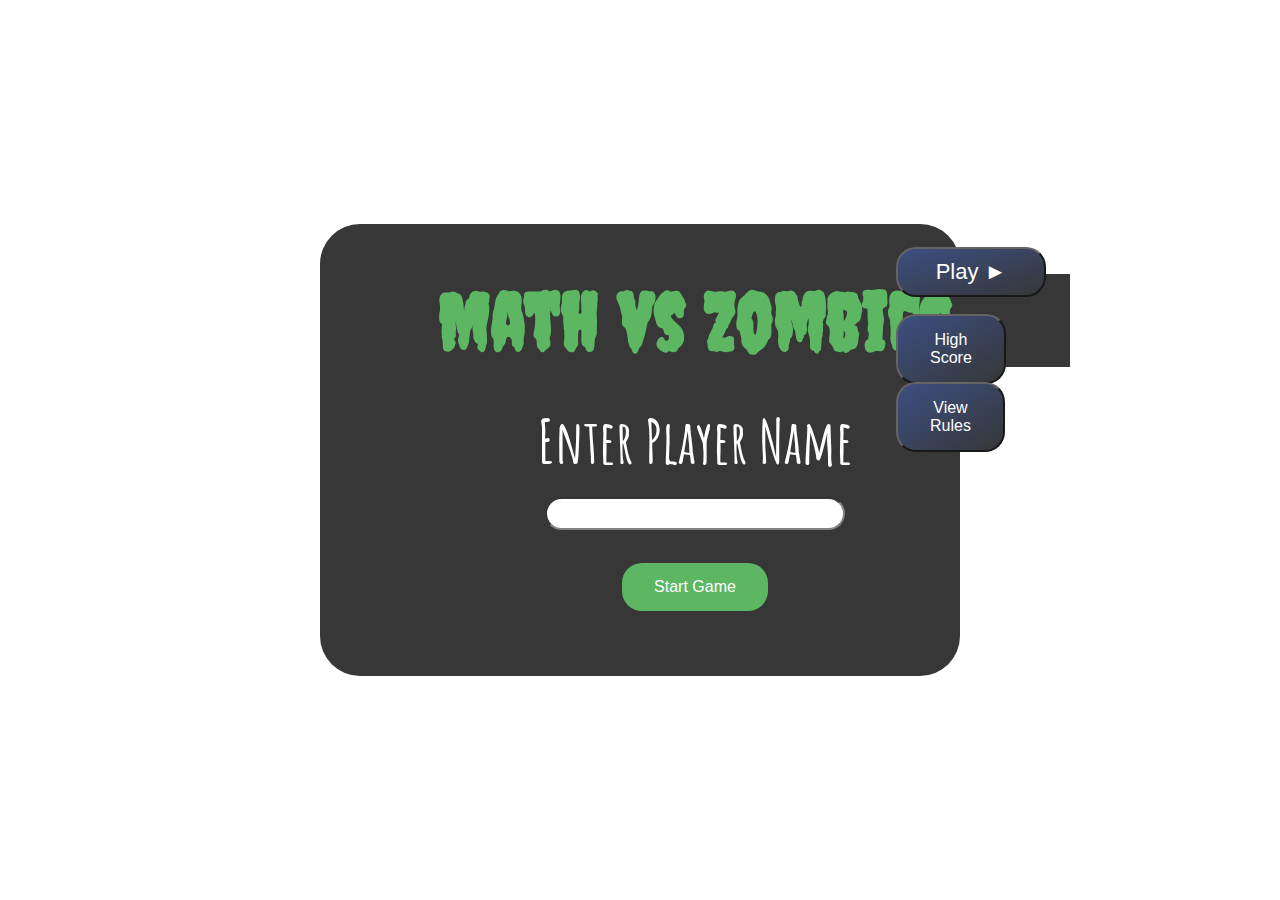
==== index.html @ 858fd5ef "update background music and fixed  icon assets path" ====
<!DOCTYPE html>
<html lang="en">
<head>
    <meta charset="UTF-8">
    <meta http-equiv="X-UA-Compatible" content="IE=edge">
    <meta name="viewport" content="width=device-width, initial-scale=1.0">
    <link rel="apple-touch-icon" sizes="180x180" href="assets/img/favicon/apple-touch-icon.png">
    <link rel="icon" type="image/png" sizes="32x32" href="assets/img/favicon/favicon-32x32.png">
    <link rel="icon" type="image/png" sizes="16x16" href="assets/img/favicon/favicon-16x16.png">

    <link type="text/css" rel="stylesheet" href="assets/css/style.css">


    <link rel="preconnect" href="https://fonts.googleapis.com">
    <link rel="preconnect" href="https://fonts.gstatic.com" crossorigin>
    <link href="https://fonts.googleapis.com/css2?family=Creepster&display=swap" rel="stylesheet">


    <link rel="preconnect" href="https://fonts.googleapis.com">
    <link rel="preconnect" href="https://fonts.gstatic.com" crossorigin>
    <link href="https://fonts.googleapis.com/css2?family=Amatic+SC:wght@700&family=Creepster&display=swap" rel="stylesheet">
 
    <title>Math vs Zombies</title>

    
</head>
<body>

    <script type="text/javascript" src="assets/js/app.js"></script>


    <div class="popup" id="popup-1">
        <div class="overlay"></div>
        <div class="content">
          <div class="close-btn" onclick="togglePopup()">×</div>
          <h2>Game Rules </h2>
          <br>
          <br>
          <p>Lorem ipsum dolor sit amet consectetur adipisicing elit. Illo aspernatur laborum rem sed laudantium excepturi veritatis voluptatum architecto, dolore quaerat totam officiis nisi animi accusantium alias inventore nulla atque debitis.</p>
        </div>
      </div>

      <div class="table centered">
        <div class='cell'>
            <form id="login" action="game.html">
                <h1> Math vs Zombies </h1>
                <br />
                <br />
                <h3 > Enter Player Name </h2>
                <br />
                <input type="text" id = "txt" class="mytext" name="name" size="38" maxlength="18" />
                <br />
                <br />
                <input class="button" type="submit" onclick="passvalues();location.href='game.html';" value="Start Game" />
            </form>

            <button class="highScoreButton" > High Score </button>  
            <button class="buttonPop" onclick="togglePopup()">View Rules</button>
        
            <audio id="testAudio"  src="assets/audio/music-main-menu.ogg" type="audio/ogg">
            </audio>
            
            <button  id="playAudio" class="audiomp3" onclick="playMe()">Play &#9658</button>
        </div>
    </div>

</body>
</html>
---- assets/css/style.css ----
* {
    margin: 0;
    padding: 0;
    box-sizing: border-box;
}

body {
    background: url("https://store-images.s-microsoft.com/image/apps.4851.68871528329885281.e03a829d-faa0-4a31-a5d8-785bb8b52288.f024a10d-396d-4f40-b63c-899ef8a8cb04?mode=scale&q=90&h=1080&w=1920");
  }

  .centered {
    color: white;
    position: absolute;
    top: 50%;
    left: 50%;
    transform: translate(-50%, -50%);
  }

.table {
  background-color: #222;
    opacity: 0.9;
    display:table;
    text-align:center;
    width:50%;
    height:50%;
    border-radius: 40px;
    table-layout:fixed;
}
.cell {
    display:table-cell;
    vertical-align:middle;
}
form {
    display:inline-block;
    width: 750px;
    padding:50px 0;
}
input {
    margin-bottom:15px;
}

.mytext {
  width: 300px;
  font-size: 25px;
  border-radius: 20px;
}

.button {
  background-color: #4CAF50; /* Green */
  border: none;
  color: white;
  padding: 15px 32px;
  border-radius: 20px;
  text-align: center;
  text-decoration: none;
  cursor: pointer;
  display: inline-block;
  font-size: 16px;
}

h1{
  color: #4CAF50;
  font-family: 'Creepster', cursive;
  font-size: 80px;
  background-color: #222;
}

h3{
  font-size: 60px;
  font-family: 'Amatic SC', cursive;
}




/* Popup Start */
.popup .overlay {
  position:fixed;
  top:0px;
  left:0px;
  width:100vw;
  height:100vh;
  background:rgba(0,0,0,0.7);
  z-index:1;
  display:none;
}
 
.popup .content {
  position:absolute;
  top:50%;
  left:50%;
  transform:translate(-50%,-50%) scale(0);
  background:#fff;
  width:95%;
  border-radius: 20px;
  max-width:1000px;
  height:450px;
  z-index:2;
  text-align:center;
  padding:20px;
  box-sizing:border-box;
  font-family:"Open Sans",sans-serif;
}
 
.popup .close-btn {
  cursor:pointer;
  position:absolute;
  right:20px;
  top:20px;
  width:30px;
  height:30px;
  background:#222;
  color:#fff;
  font-size:25px;
  font-weight:600;
  line-height:30px;
  text-align:center;
  border-radius:50%;
}
 
.popup.active .overlay {
  display:block;
}
 
.popup.active .content {
  transition:all 300ms ease-in-out;
  transform:translate(-50%,-50%) scale(1);
}

.highScoreButton {
  position:absolute;
  top:20%;
  left:90%;
  background: linear-gradient(to right bottom, #273c75, #222);
  background-color: white;
  color: white;
  cursor: pointer;
  border-radius: 20px;
  padding: 15px 32px;
  text-align: center;
  text-decoration: none;
  display: inline-block;
  font-size: 16px;
}
 
.buttonPop {
  background: linear-gradient(to right bottom, #273c75, #222);
  position:absolute;
  top:35%;
  left:90%;
  padding: 15px 32px;
  cursor: pointer;
  border-radius: 20px;
  /* transform:translate(-50%,-50%); */
  background-color: white;
  color:white;
  text-align: center;
  text-decoration: none;
  display: inline-block;
  font-size: 16px;
}

/* popup ends  */


/* audio */

.audiomp3{
  position:absolute;
  top:5%;
  left:90%;
  padding: 10px;
  font-size: 22px;
  min-width: 150px;
  text-align: center;
  cursor: pointer;
  border-radius: 20px;
  background: linear-gradient(to right bottom, #273c75, #222);
  color: #fff;
  border: px;
}
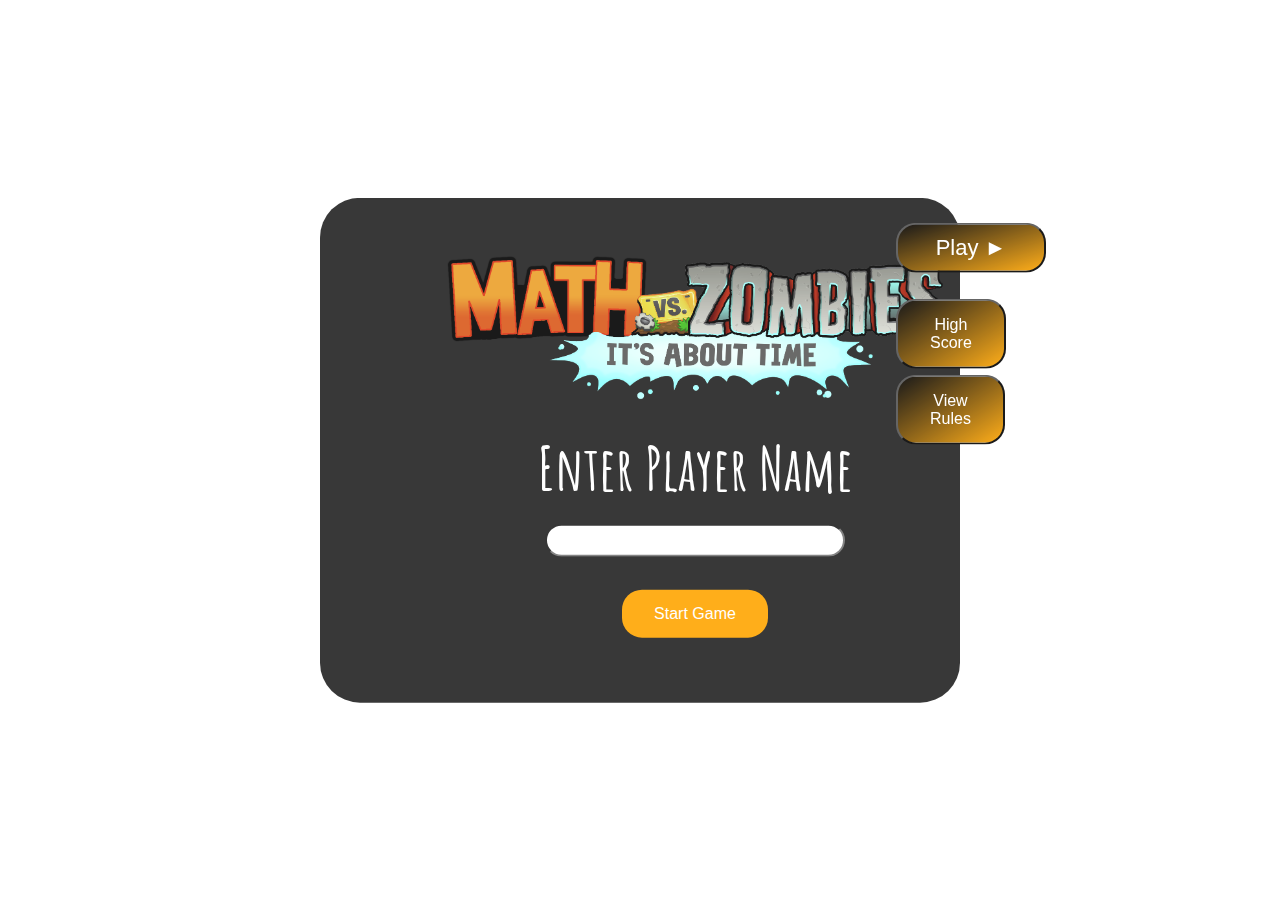
==== commit e3fa3416: "UI fixes of welcome and highscore screen" ====
--- a/index.html
+++ b/index.html
@@ -22,12 +22,11 @@
  
     <title>Math vs Zombies</title>
 
-    
 </head>
+
 <body>
 
     <script type="text/javascript" src="assets/js/app.js"></script>
-
 
     <div class="popup" id="popup-1">
         <div class="overlay"></div>
@@ -36,14 +35,35 @@
           <h2>Game Rules </h2>
           <br>
           <br>
-          <p>Lorem ipsum dolor sit amet consectetur adipisicing elit. Illo aspernatur laborum rem sed laudantium excepturi veritatis voluptatum architecto, dolore quaerat totam officiis nisi animi accusantium alias inventore nulla atque debitis.</p>
+          <p>
+
+         
+               1. You have 60 Seconds to correctly answer a series of math multiplication questions. <br> <br>
+               
+                2. There are total 5 Levels in this game. <br> <br>
+
+                3. Press UP ARROW to move player upwards and DOWN ARROW to move player downwards.<br> <br>
+
+                4. Press SPACEBAR to select answer.<br> <br>
+                
+                5. Correctly answering a question advances you to next level. <br> <br>
+
+                6. You will lose if zombies reaches to the right of screen or if the time runs out.<br> <br>
+        
+                7. To Win ,You must defeat five levels within the specified time period.<br> <br>
+
+
+            </p>
+ 
+
         </div>
       </div>
 
       <div class="table centered">
         <div class='cell'>
-            <form id="login" action="game.html">
-                <h1> Math vs Zombies </h1>
+            <form id="login" action="game.html"> 
+                <!-- <h1> Math vs Zombies </h1> -->
+                <img class="main_image" src="assets/img/title.png" alt="Math vs Zombies">
                 <br />
                 <br />
                 <h3 > Enter Player Name </h2>
@@ -54,7 +74,7 @@
                 <input class="button" type="submit" onclick="passvalues();location.href='game.html';" value="Start Game" />
             </form>
 
-            <button class="highScoreButton" > High Score </button>  
+            <button class="highScoreButton" onclick="location.href='highscore.html'"; > High Score </button>  
             <button class="buttonPop" onclick="togglePopup()">View Rules</button>
         
             <audio id="testAudio"  src="assets/audio/music-main-menu.ogg" type="audio/ogg">
--- a/assets/css/style.css
+++ b/assets/css/style.css
@@ -37,6 +37,8 @@
 }
 input {
     margin-bottom:15px;
+    color: darkblue;
+    text-align: center;
 }
 
 .mytext {
@@ -46,7 +48,7 @@
 }
 
 .button {
-  background-color: #4CAF50; /* Green */
+  background-color: orange;
   border: none;
   color: white;
   padding: 15px 32px;
@@ -57,6 +59,10 @@
   display: inline-block;
   font-size: 16px;
 }
+.main_image{
+  max-width: 500px;
+  max-height: 250px;
+}
 
 h1{
   color: #4CAF50;
@@ -64,13 +70,14 @@
   font-size: 80px;
   background-color: #222;
 }
+h2{
+  text-align: center;
+}
 
 h3{
   font-size: 60px;
   font-family: 'Amatic SC', cursive;
 }
-
-
 
 
 /* Popup Start */
@@ -91,13 +98,13 @@
   left:50%;
   transform:translate(-50%,-50%) scale(0);
   background:#fff;
-  width:95%;
+  width:90%;
   border-radius: 20px;
-  max-width:1000px;
+  max-width:800px;
   height:450px;
   z-index:2;
-  text-align:center;
-  padding:20px;
+
+  padding:60px;
   box-sizing:border-box;
   font-family:"Open Sans",sans-serif;
 }
@@ -131,7 +138,7 @@
   position:absolute;
   top:20%;
   left:90%;
-  background: linear-gradient(to right bottom, #273c75, #222);
+  background: linear-gradient(to right bottom, black, orange);
   background-color: white;
   color: white;
   cursor: pointer;
@@ -144,7 +151,7 @@
 }
  
 .buttonPop {
-  background: linear-gradient(to right bottom, #273c75, #222);
+  background: linear-gradient(to right bottom, black, orange);
   position:absolute;
   top:35%;
   left:90%;
@@ -175,7 +182,7 @@
   text-align: center;
   cursor: pointer;
   border-radius: 20px;
-  background: linear-gradient(to right bottom, #273c75, #222);
+  background: linear-gradient(to right bottom, black, orange);
   color: #fff;
   border: px;
 }
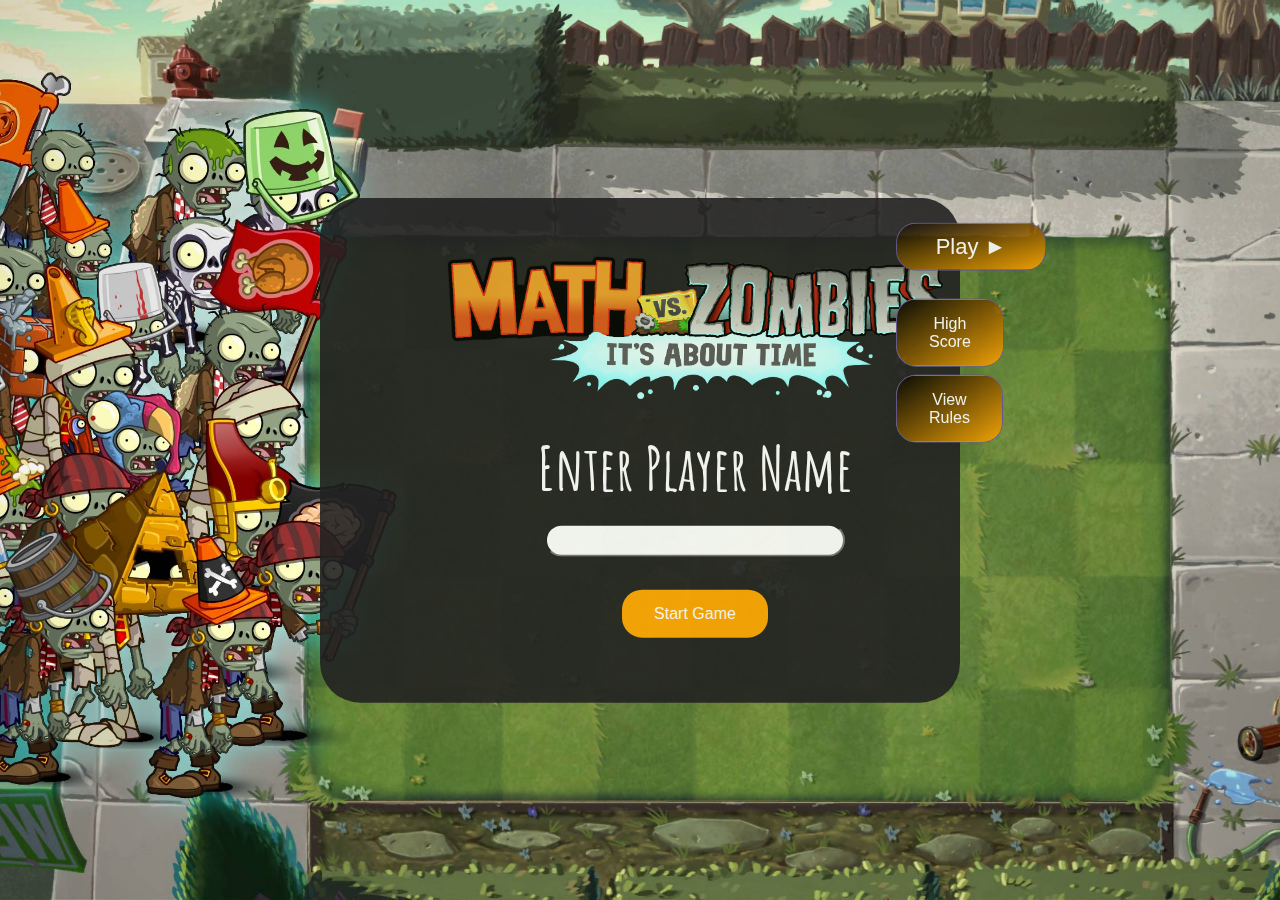
==== commit 8ae6cfd3: "UI bugs fixes - Updated html title - Added backgrounds - Updated background poisition for welcome an" ====
--- a/index.html
+++ b/index.html
@@ -7,9 +7,8 @@
     <link rel="apple-touch-icon" sizes="180x180" href="assets/img/favicon/apple-touch-icon.png">
     <link rel="icon" type="image/png" sizes="32x32" href="assets/img/favicon/favicon-32x32.png">
     <link rel="icon" type="image/png" sizes="16x16" href="assets/img/favicon/favicon-16x16.png">
-
     <link type="text/css" rel="stylesheet" href="assets/css/style.css">
-
+    <link type="text/css" rel="stylesheet" href="assets/css/common.css">
 
     <link rel="preconnect" href="https://fonts.googleapis.com">
     <link rel="preconnect" href="https://fonts.gstatic.com" crossorigin>
@@ -20,7 +19,7 @@
     <link rel="preconnect" href="https://fonts.gstatic.com" crossorigin>
     <link href="https://fonts.googleapis.com/css2?family=Amatic+SC:wght@700&family=Creepster&display=swap" rel="stylesheet">
  
-    <title>Math vs Zombies</title>
+    <title>Math vs Zombies | Welcome</title>
 
 </head>
 
--- a/assets/css/style.css
+++ b/assets/css/style.css
@@ -1,11 +1,10 @@
-* {
-    margin: 0;
-    padding: 0;
-    box-sizing: border-box;
-}
-
 body {
-    background: url("https://store-images.s-microsoft.com/image/apps.4851.68871528329885281.e03a829d-faa0-4a31-a5d8-785bb8b52288.f024a10d-396d-4f40-b63c-899ef8a8cb04?mode=scale&q=90&h=1080&w=1920");
+    background-image: url('../../assets/img/background-day.jpg');
+    background-repeat: no-repeat;
+    background-position: center center;
+    background-size: cover;
+    height: 100vh;
+    overflow: hidden;
   }
 
   .centered {
--- a/assets/css/common.css
+++ b/assets/css/common.css
@@ -0,0 +1,24 @@
+* {
+    margin: 0;
+    padding: 0;
+    box-sizing: border-box;
+    font-family: Impact, Haettenschweiler, 'Arial Narrow Bold', sans-serif;
+}
+
+button {
+    cursor: pointer;
+    color: rgb(102, 83, 147);
+    border: 1px solid rgb(102, 83, 147);
+    padding: 5px;
+    border-radius: 5px;
+}
+
+button:hover {
+    background-color: rgb(102, 83, 147);
+    color: #ffffff;
+    border: 1px solid #ffffff;
+}
+
+.hidden {
+    display: none;
+}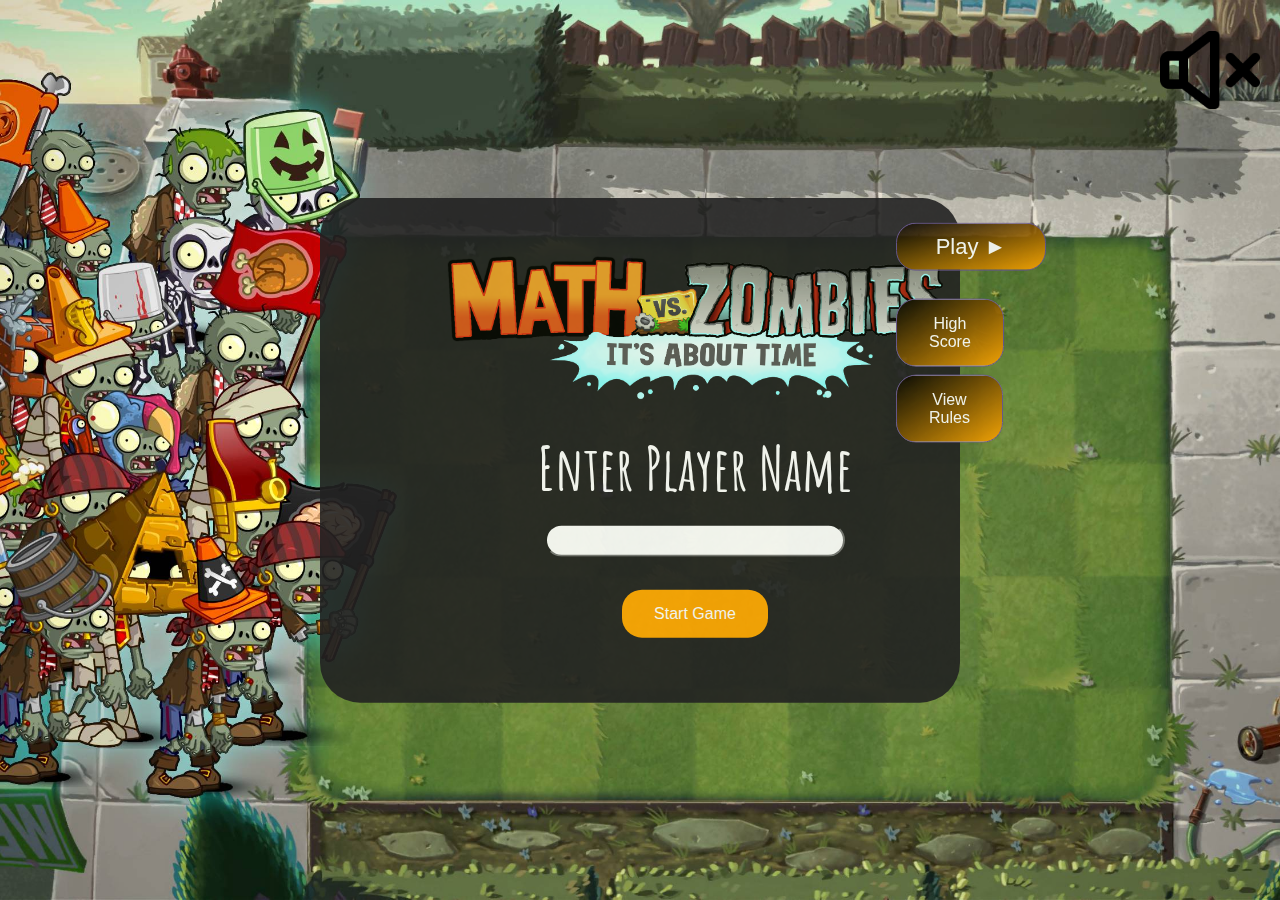
==== commit f81a1c4f: "added_sound_icon_and_input_validations" ====
--- a/index.html
+++ b/index.html
@@ -1,5 +1,6 @@
 <!DOCTYPE html>
 <html lang="en">
+
 <head>
     <meta charset="UTF-8">
     <meta http-equiv="X-UA-Compatible" content="IE=edge">
@@ -17,71 +18,76 @@
 
     <link rel="preconnect" href="https://fonts.googleapis.com">
     <link rel="preconnect" href="https://fonts.gstatic.com" crossorigin>
-    <link href="https://fonts.googleapis.com/css2?family=Amatic+SC:wght@700&family=Creepster&display=swap" rel="stylesheet">
- 
+    <link href="https://fonts.googleapis.com/css2?family=Amatic+SC:wght@700&family=Creepster&display=swap"
+        rel="stylesheet">
+
     <title>Math vs Zombies | Welcome</title>
 
 </head>
 
 <body>
 
-    <script type="text/javascript" src="assets/js/app.js"></script>
+    
 
     <div class="popup" id="popup-1">
         <div class="overlay"></div>
         <div class="content">
-          <div class="close-btn" onclick="togglePopup()">×</div>
-          <h2>Game Rules </h2>
-          <br>
-          <br>
-          <p>
+            <div class="close-btn" onclick="togglePopup()">×</div>
+            <h2>Game Rules </h2>
+            <br>
+            <br>
+            <p>
 
-         
-               1. You have 60 Seconds to correctly answer a series of math multiplication questions. <br> <br>
-               
+                1. You have 60 Seconds to correctly answer a series of math multiplication questions. <br> <br>
+
                 2. There are total 5 Levels in this game. <br> <br>
 
                 3. Press UP ARROW to move player upwards and DOWN ARROW to move player downwards.<br> <br>
 
                 4. Press SPACEBAR to select answer.<br> <br>
-                
+
                 5. Correctly answering a question advances you to next level. <br> <br>
 
                 6. You will lose if zombies reaches to the right of screen or if the time runs out.<br> <br>
-        
+
                 7. To Win ,You must defeat five levels within the specified time period.<br> <br>
 
 
             </p>
- 
+        </div>
+    </div>
 
-        </div>
-      </div>
-
-      <div class="table centered">
+    <div class="table centered">
         <div class='cell'>
-            <form id="login" action="game.html"> 
-                <!-- <h1> Math vs Zombies </h1> -->
+            <form id="login" action="game.html">
                 <img class="main_image" src="assets/img/title.png" alt="Math vs Zombies">
                 <br />
                 <br />
-                <h3 > Enter Player Name </h2>
-                <br />
-                <input type="text" id = "txt" class="mytext" name="name" size="38" maxlength="18" />
-                <br />
-                <br />
-                <input class="button" type="submit" onclick="passvalues();location.href='game.html';" value="Start Game" />
+                <h3> Enter Player Name </h2>
+                    <br />
+                    <input type="text" id="txt" class="mytext" name="name" size="38" maxlength="18" required />
+                    <br />
+                    <br />
+                    <input class="button" type="submit" onclick="passvalues();location.href='game.html';"
+                        value="Start Game" />
             </form>
 
-            <button class="highScoreButton" onclick="location.href='highscore.html'"; > High Score </button>  
+            <button class="highScoreButton" onclick="location.href='highscore.html'" ;> High Score </button>
             <button class="buttonPop" onclick="togglePopup()">View Rules</button>
-        
-            <audio id="testAudio"  src="assets/audio/music-main-menu.ogg" type="audio/ogg">
+
+            <audio id="testAudio" src="assets/audio/music-main-menu.ogg" type="audio/ogg">
             </audio>
+
+            <button id="playAudio" class="audiomp3" onclick="playMe()">Play &#9658</button>
             
-            <button  id="playAudio" class="audiomp3" onclick="playMe()">Play &#9658</button>
+
         </div>
     </div>
 
+    <input id="home_audio" class="sound" type="image" onclick="playMe()" name="" src="assets/img/no-sound.png" alt="sound">  
+
+
+    <script type="text/javascript" src="assets/js/app.js"></script>
 </body>
+
 </html>--- a/assets/css/style.css
+++ b/assets/css/style.css
@@ -78,6 +78,14 @@
   font-family: 'Amatic SC', cursive;
 }
 
+.sound{
+  max-height: 100px;
+  max-width: 100;
+  position:absolute;
+  top:0%;
+  right:0%;
+  margin: 20px;
+}
 
 /* Popup Start */
 .popup .overlay {
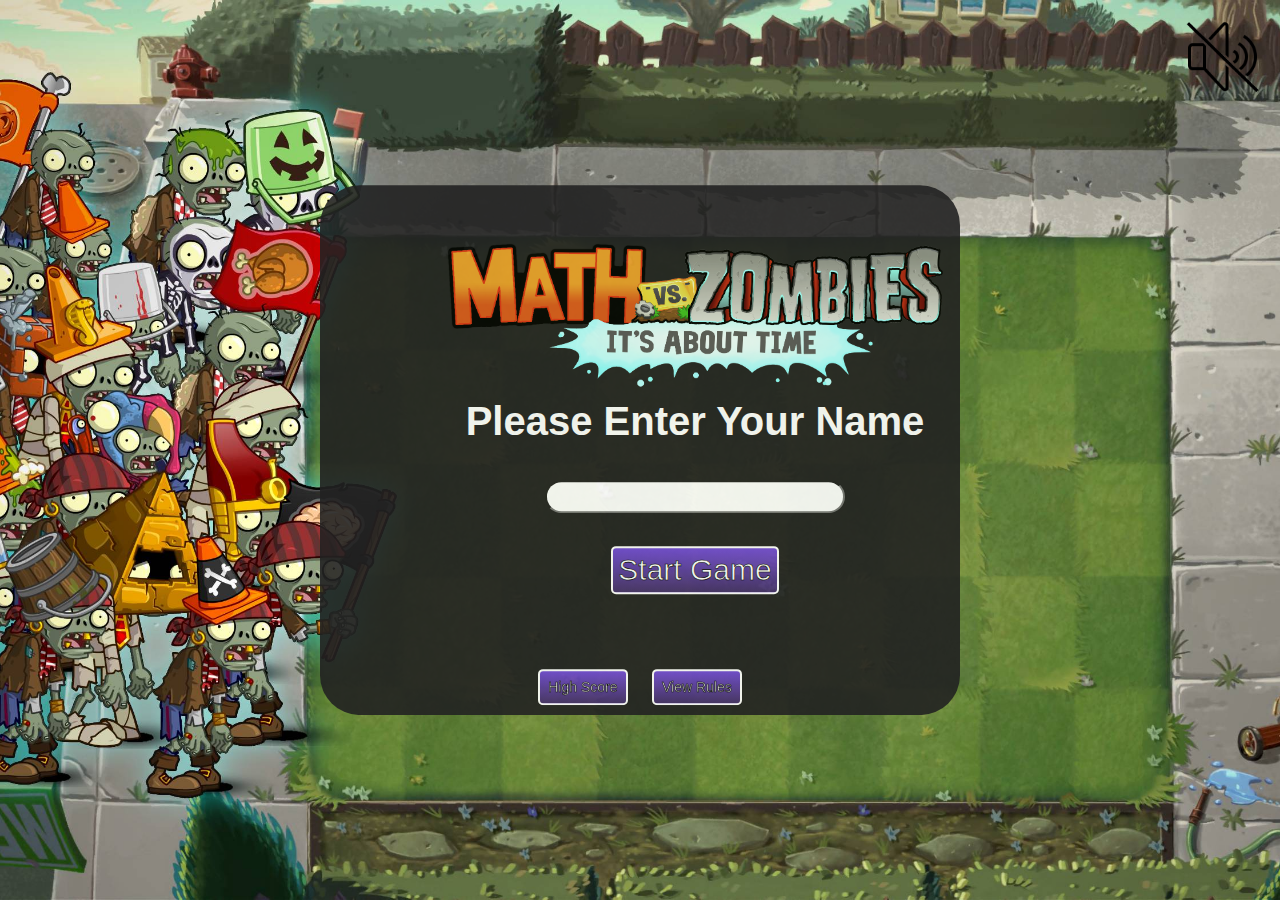
==== commit fe15f937: "bug_fix" ====
--- a/index.html
+++ b/index.html
@@ -11,16 +11,6 @@
     <link type="text/css" rel="stylesheet" href="assets/css/style.css">
     <link type="text/css" rel="stylesheet" href="assets/css/common.css">
 
-    <link rel="preconnect" href="https://fonts.googleapis.com">
-    <link rel="preconnect" href="https://fonts.gstatic.com" crossorigin>
-    <link href="https://fonts.googleapis.com/css2?family=Creepster&display=swap" rel="stylesheet">
-
-
-    <link rel="preconnect" href="https://fonts.googleapis.com">
-    <link rel="preconnect" href="https://fonts.gstatic.com" crossorigin>
-    <link href="https://fonts.googleapis.com/css2?family=Amatic+SC:wght@700&family=Creepster&display=swap"
-        rel="stylesheet">
-
     <title>Math vs Zombies | Welcome</title>
 
 </head>
@@ -28,12 +18,11 @@
 <body>
 
     
-
     <div class="popup" id="popup-1">
         <div class="overlay"></div>
         <div class="content">
             <div class="close-btn" onclick="togglePopup()">×</div>
-            <h2>Game Rules </h2>
+            <h2>Game Rules : </h2>
             <br>
             <br>
             <p>
@@ -61,33 +50,33 @@
         <div class='cell'>
             <form id="login" action="game.html">
                 <img class="main_image" src="assets/img/title.png" alt="Math vs Zombies">
-                <br />
-                <br />
-                <h3> Enter Player Name </h2>
-                    <br />
+                <h3>Please Enter Your Name</h3>
+                    <br>
+                    <p id = "name_error"> </p>
+                    <br>
                     <input type="text" id="txt" class="mytext" name="name" size="38" maxlength="18" required />
-                    <br />
-                    <br />
-                    <input class="button" type="submit" onclick="passvalues();location.href='game.html';"
+                    <br>
+                    <br>
+                    <input class="start_game" type="submit" onclick="passvalues();"
                         value="Start Game" />
             </form>
 
             <button class="highScoreButton" onclick="location.href='highscore.html'" ;> High Score </button>
             <button class="buttonPop" onclick="togglePopup()">View Rules</button>
 
-            <audio id="testAudio" src="assets/audio/music-main-menu.ogg" type="audio/ogg">
-            </audio>
-
-            <button id="playAudio" class="audiomp3" onclick="playMe()">Play &#9658</button>
-            
-
         </div>
     </div>
 
-    <input id="home_audio" class="sound" type="image" onclick="playMe()" name="" src="assets/img/no-sound.png" alt="sound">  
+    <audio id="testAudio" src="assets/audio/music-main-menu.ogg" type="audio/ogg">
+    </audio>
+
+    <button id="playAudio" class="audiomp3" onclick="playMe()">Play &#9658</button>
+
+    <input id="home_audio" class="sound" type="image" onclick="playMe()" name="" src="assets/img/sound-off.png" alt="sound">  
+
+    <script type="text/javascript" src="assets/js/app.js"></script>
 
 
-    <script type="text/javascript" src="assets/js/app.js"></script>
 </body>
 
 </html>--- a/assets/css/style.css
+++ b/assets/css/style.css
@@ -36,8 +36,21 @@
 }
 input {
     margin-bottom:15px;
-    color: darkblue;
+    color: rgb(114, 74, 215);
     text-align: center;
+}
+
+.start_game{
+  cursor: pointer;
+    color: #ffffff;
+    font-size: 30px;
+    background-color: rgb(114, 74, 215);
+    background-image: linear-gradient( rgb(114, 74, 215), rgb(68, 47, 104));
+    border: 2px solid #ffffff;
+    padding: 5px;
+    border-radius: 5px;
+    -webkit-text-stroke-width: 0.6px;
+    -webkit-text-stroke-color: black;
 }
 
 .mytext {
@@ -46,41 +59,23 @@
   border-radius: 20px;
 }
 
-.button {
-  background-color: orange;
-  border: none;
-  color: white;
-  padding: 15px 32px;
-  border-radius: 20px;
-  text-align: center;
-  text-decoration: none;
-  cursor: pointer;
-  display: inline-block;
-  font-size: 16px;
+button {
+  font-size: 26px;
+  margin: 10px;
 }
 .main_image{
   max-width: 500px;
   max-height: 250px;
 }
 
-h1{
-  color: #4CAF50;
-  font-family: 'Creepster', cursive;
-  font-size: 80px;
-  background-color: #222;
-}
-h2{
-  text-align: center;
-}
 
 h3{
-  font-size: 60px;
-  font-family: 'Amatic SC', cursive;
+  font-size: 40px;
 }
 
 .sound{
-  max-height: 100px;
-  max-width: 100;
+  max-height: 75px;
+  max-width: 75px;
   position:absolute;
   top:0%;
   right:0%;
@@ -88,12 +83,14 @@
 }
 
 /* Popup Start */
+
 .popup .overlay {
   position:fixed;
   top:0px;
   left:0px;
   width:100vw;
   height:100vh;
+  
   background:rgba(0,0,0,0.7);
   z-index:1;
   display:none;
@@ -104,7 +101,8 @@
   top:50%;
   left:50%;
   transform:translate(-50%,-50%) scale(0);
-  background:#fff;
+  color: white;
+  background-color: rgba(162, 115, 72, 1);
   width:90%;
   border-radius: 20px;
   max-width:800px;
@@ -141,38 +139,6 @@
   transform:translate(-50%,-50%) scale(1);
 }
 
-.highScoreButton {
-  position:absolute;
-  top:20%;
-  left:90%;
-  background: linear-gradient(to right bottom, black, orange);
-  background-color: white;
-  color: white;
-  cursor: pointer;
-  border-radius: 20px;
-  padding: 15px 32px;
-  text-align: center;
-  text-decoration: none;
-  display: inline-block;
-  font-size: 16px;
-}
- 
-.buttonPop {
-  background: linear-gradient(to right bottom, black, orange);
-  position:absolute;
-  top:35%;
-  left:90%;
-  padding: 15px 32px;
-  cursor: pointer;
-  border-radius: 20px;
-  /* transform:translate(-50%,-50%); */
-  background-color: white;
-  color:white;
-  text-align: center;
-  text-decoration: none;
-  display: inline-block;
-  font-size: 16px;
-}
 
 /* popup ends  */
 
@@ -180,17 +146,17 @@
 /* audio */
 
 .audiomp3{
+  opacity: 0;
   position:absolute;
-  top:5%;
+  top:15%;
   left:90%;
   padding: 10px;
   font-size: 22px;
   min-width: 150px;
   text-align: center;
-  cursor: pointer;
+  cursor: pointer; 
   border-radius: 20px;
-  background: linear-gradient(to right bottom, black, orange);
-  color: #fff;
+  color: white;
   border: px;
 }
   --- a/assets/css/common.css
+++ b/assets/css/common.css
@@ -7,16 +7,20 @@
 
 button {
     cursor: pointer;
-    color: rgb(102, 83, 147);
-    border: 1px solid rgb(102, 83, 147);
-    padding: 5px;
+    color: #ffffff;
+    background-color: rgb(114, 74, 215);
+    background-image: linear-gradient( rgb(114, 74, 215), rgb(68, 47, 104));
+    border: 2px solid #ffffff;
+    padding: 8px;
+    font-size: 14px;
     border-radius: 5px;
+    -webkit-text-stroke-width: 0.6px;
+    -webkit-text-stroke-color: black;
 }
 
 button:hover {
-    background-color: rgb(102, 83, 147);
-    color: #ffffff;
-    border: 1px solid #ffffff;
+    background-color: orange;
+    background-image: linear-gradient(orange, rgb(203, 97, 47));
 }
 
 .hidden {
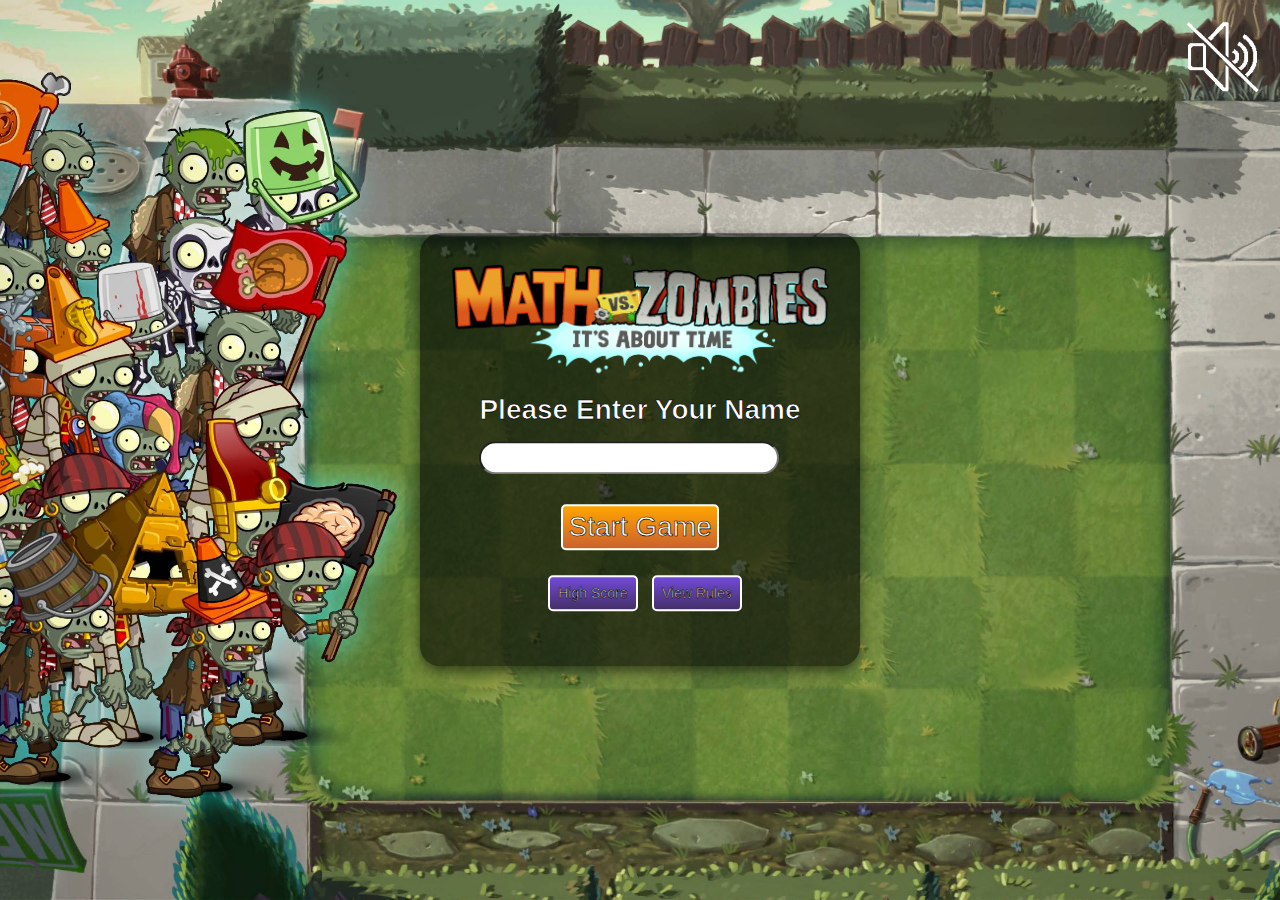
==== commit 70e67b65: "Fixed welcome UI design - Update welcome screen UI design" ====
--- a/index.html
+++ b/index.html
@@ -16,8 +16,6 @@
 </head>
 
 <body>
-
-    
     <div class="popup" id="popup-1">
         <div class="overlay"></div>
         <div class="content">
@@ -46,31 +44,25 @@
         </div>
     </div>
 
-    <div class="table centered">
-        <div class='cell'>
-            <form id="login" action="game.html">
-                <img class="main_image" src="assets/img/title.png" alt="Math vs Zombies">
-                <h3>Please Enter Your Name</h3>
-                    <br>
-                    <p id = "name_error"> </p>
-                    <br>
-                    <input type="text" id="txt" class="mytext" name="name" size="38" maxlength="18" required />
-                    <br>
-                    <br>
-                    <input class="start_game" type="submit" onclick="passvalues();"
-                        value="Start Game" />
-            </form>
-
+    <div id="welcome-container">
+        <img class="main_image" src="assets/img/title.png" alt="Math vs Zombies">
+        <form id="login" action="game.html">
+            <h3>Please Enter Your Name</h3>
+            <p id = "name_error"> </p>
+            <input type="text" id="txt" class="mytext" name="name" size="38" maxlength="18" required />
+        </form>
+        <input class="start_game" type="submit" onclick="passvalues();"
+        value="Start Game"/>
+        <div id="button-container">
             <button class="highScoreButton" onclick="location.href='highscore.html'" ;> High Score </button>
             <button class="buttonPop" onclick="togglePopup()">View Rules</button>
-
         </div>
     </div>
 
-    <audio id="testAudio" src="assets/audio/music-main-menu.ogg" type="audio/ogg">
+    <audio id="testAudio" class="hidden" src="assets/audio/music-main-menu.ogg" type="audio/ogg">
     </audio>
 
-    <button id="playAudio" class="audiomp3" onclick="playMe()">Play &#9658</button>
+    <button id="playAudio" class="audiomp3 hidden" onclick="playMe()">Play &#9658</button>
 
     <input id="home_audio" class="sound" type="image" onclick="playMe()" name="" src="assets/img/sound-off.png" alt="sound">  
 
--- a/assets/css/style.css
+++ b/assets/css/style.css
@@ -7,33 +7,10 @@
     overflow: hidden;
   }
 
-  .centered {
-    color: white;
-    position: absolute;
-    top: 50%;
-    left: 50%;
-    transform: translate(-50%, -50%);
-  }
+#name_error {
+  color: orange;
+}
 
-.table {
-  background-color: #222;
-    opacity: 0.9;
-    display:table;
-    text-align:center;
-    width:50%;
-    height:50%;
-    border-radius: 40px;
-    table-layout:fixed;
-}
-.cell {
-    display:table-cell;
-    vertical-align:middle;
-}
-form {
-    display:inline-block;
-    width: 750px;
-    padding:50px 0;
-}
 input {
     margin-bottom:15px;
     color: rgb(114, 74, 215);
@@ -43,9 +20,9 @@
 .start_game{
   cursor: pointer;
     color: #ffffff;
-    font-size: 30px;
-    background-color: rgb(114, 74, 215);
-    background-image: linear-gradient( rgb(114, 74, 215), rgb(68, 47, 104));
+    font-size: 28px;
+    background-color: orange;
+    background-image: linear-gradient(orange, rgb(203, 97, 47));
     border: 2px solid #ffffff;
     padding: 5px;
     border-radius: 5px;
@@ -61,16 +38,19 @@
 
 button {
   font-size: 26px;
-  margin: 10px;
 }
+
 .main_image{
-  max-width: 500px;
-  max-height: 250px;
+  max-width: 380px;
+  height: auto;
 }
 
 
 h3{
-  font-size: 40px;
+  font-size: 28px;
+  color: white;
+  -webkit-text-stroke-width: 0.7px;
+  -webkit-text-stroke-color: black;
 }
 
 .sound{
@@ -108,10 +88,12 @@
   max-width:800px;
   height:450px;
   z-index:2;
-
+  border: 5px solid rgb(84, 45, 24);
   padding:60px;
   box-sizing:border-box;
   font-family:"Open Sans",sans-serif;
+  -webkit-text-stroke-width: 0.6px;
+  -webkit-text-stroke-color: black;
 }
  
 .popup .close-btn {
@@ -159,4 +141,36 @@
   color: white;
   border: px;
 }
+
+#welcome-container {
+  display: flex;
+  flex-flow: column;
+  justify-content: center;
+  align-content: center;
+  align-items: center;
+  position: absolute;
+  top: 50%;
+  left: 50%;
+  -ms-transform: translate(-50%, -50%);
+  transform: translate(-50%, -50%);
+  background-color: rgba(0, 0, 0, 0.6);
+  box-shadow: 0 4px 8px 0 rgba(0, 0, 0, 0.3), 0 6px 20px 0 rgba(0, 0, 0, 0.3);
+  padding: 25px 30px;
+  border-radius: 20px;
+}
+
+#welcome-container * {
+  margin-bottom: 15px;
+}
+
+#button-container *{
+  margin-top: 10px;
+  margin-left: 10px;
+}
+
+@media (max-width: 420px) {
+  .main_image{
+    width: 300px;
+  }
+}
   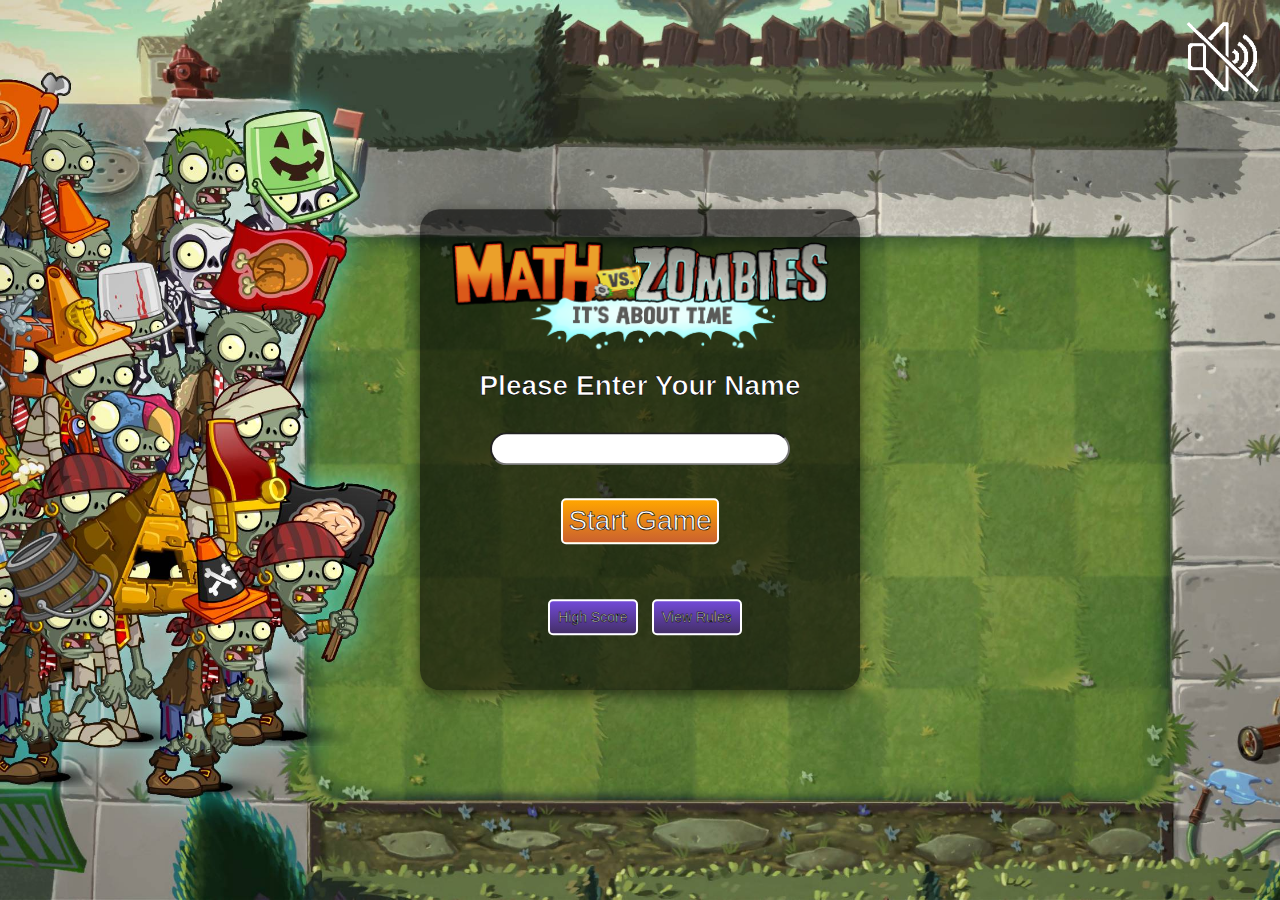
==== commit c7fd0847: "fixed_form_name_bug" ====
--- a/index.html
+++ b/index.html
@@ -47,12 +47,16 @@
     <div id="welcome-container">
         <img class="main_image" src="assets/img/title.png" alt="Math vs Zombies">
         <form id="login" action="game.html">
-            <h3>Please Enter Your Name</h3>
-            <p id = "name_error"> </p>
-            <input type="text" id="txt" class="mytext" name="name" size="38" maxlength="18" required />
+            <div id="form-container">
+                <h3>Please Enter Your Name</h3>
+                <p id = "name_error"> </p>
+                <input type="text" id="txt" class="mytext" name="name" size="38" maxlength="18" required />
+                <br>
+                <input class="start_game" type="submit" onclick="passvalues();"
+                value="Start Game"/>
+            </div>
         </form>
-        <input class="start_game" type="submit" onclick="passvalues();"
-        value="Start Game"/>
+       
         <div id="button-container">
             <button class="highScoreButton" onclick="location.href='highscore.html'" ;> High Score </button>
             <button class="buttonPop" onclick="togglePopup()">View Rules</button>
--- a/assets/css/style.css
+++ b/assets/css/style.css
@@ -168,6 +168,14 @@
   margin-left: 10px;
 }
 
+#form-container {
+  display: flex;
+  flex-flow: column;
+  justify-content: center;
+  align-content: center;
+  align-items: center;
+}
+
 @media (max-width: 420px) {
   .main_image{
     width: 300px;
